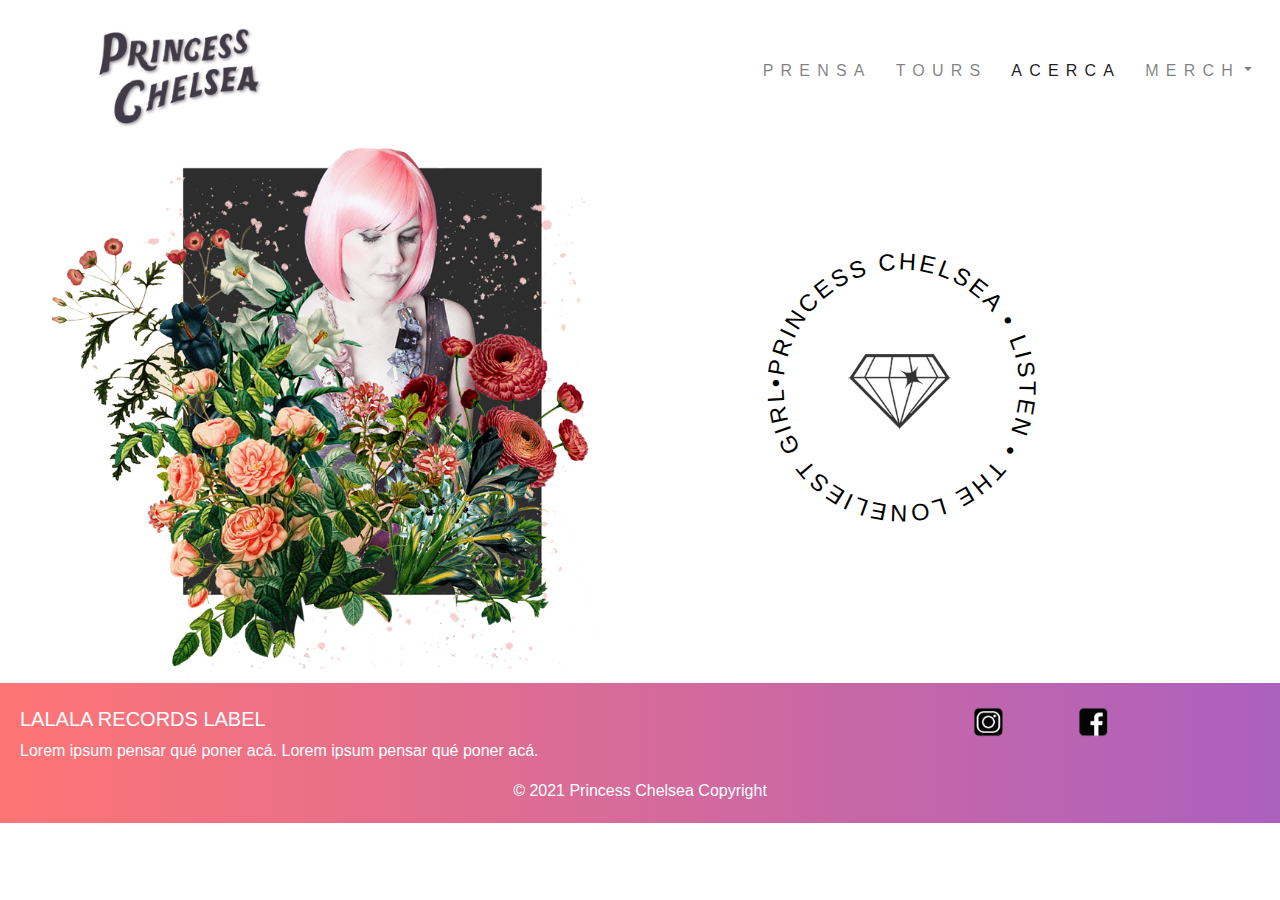
==== index.html @ 525a1193 "estamos commiteando el desafio 13 entero" ====
<!DOCTYPE html>

<html lang="es">
<head>
	<meta charset="utf-8" />
	<meta name="viewport" content="width-device-width, initial-scale=1.0">
	<meta name="description" content="Sigue de cerca a Princess Chelsea y su banda - Presentando su nuevo disco ¨The Loneliest Girl¨- novedades, tours, merchandising VER MÁS">
	<meta name="keywords" content="música, musika, musica, princess, Chelsea, Princess Chelsea, cantante, banda, alternativo, loneliest girl">

	<link rel="stylesheet" href="https://stackpath.bootstrapcdn.com/bootstrap/4.3.1/css/bootstrap.min.css" integrity="sha384-ggOyR0iXCbMQv3Xipma34MD+dH/1fQ784/j6cY/iJTQUOhcWr7x9JvoRxT2MZw1T" crossorigin="anonymous">
	<link rel="stylesheet" type="text/css"  href="styles.css">
	
	<script src="js/javascript.js"></script>
	
	<title> Princess Chelsea Sitio no Oficial</title>
	
</head>
<body>

	
	<div class="container-fluid">
		
		
		<div class="row no-gutters">
			<div class="col-12">

				<nav class="navbar navbar-expand-lg navbar-light">
					<a class="navbar-brand" href="../index.html"><img class="logo" src="img/princesslogo.png"alt="logo" width="350"></a>
					<button class="navbar-toggler" type="button" data-toggle="collapse" data-target="#navbarNav" aria-controls="navbarNav" aria-expanded="false" aria-label="Toggle navigation">
						<span class="navbar-toggler-icon"></span>
					</button>
					<div class="collapse navbar-collapse d-lg-flex justify-content-end" id="navbarNav">
						<ul class="navbar-nav d-flex justify-content-end navigation">
							<li class="nav-item">
								<a class="btn-menu nav-link" href="views/prensa.html">Prensa</a>
							</li>
							<li class="nav-item">
								<a class="btn-menu nav-link" href="views/tours.html">Tours</a>
							</li>
							<li class="nav-item  active">
								<a class="btn-menu nav-link" href="views/acerca.html">Acerca<span class="sr-only">(current)</span></a>
							</li>
							<li class="nav-item dropdown">
								<a class="btn-menu nav-link dropdown-toggle" href="views/merch.html" id="navbarDropdownMenuLink" data-toggle="dropdown" aria-haspopup="true" aria-expanded="false">Merch</a>
								<div class="dropdown-menu" aria-labelledby="navbarDropdownMenuLink">
									<a class="dropdown-item" href="views/merch.html">Música/Vinilos</a>
									<a class="dropdown-item" href="views/merch.html">Vestimenta</a>
									<a class="dropdown-item" href="views/merch.html">Accesorios</a>
									<a class="dropdown-item" href="views/merch.html">Descuentos</a>
								</div>
							</li>
							
						</ul>
					</div>
				</nav>

			</div>
		</div>

		


		<div class="container-fluid jumbotron mb-0 jumbotron-fluid">

			<div class="d-flex row justify-content-center">
				<div class="col-lg-6 col-sm-12"><img class="landingImage huerotate" src="img/fondoprncess2.png"alt="landing image"> 
				</div>

				<div class="col-lg-6 col-sm-12 offset-sm-3 offset-lg-0 brand d-flex justify-content-center">
					<a href="https://www.youtube.com/watch?v=sxnS8Oy-sWA&ab_channel=DanyilNychka" target="_blank"><img src="img/animat-diamond.gif" class="image-circle" alt="The Loneliest Girl" /></a>
					<div class="brand-label">
						<svg xmlns="http://www.w3.org/2000/svg" xmlns:xlink="http://www.w3.org/1999/xlink" viewBox="0 0 300 300" aria-hidden="true">
							<defs>
								<path id="a" d="M90 150a60 60 0 01120 0 60 60 0 01-120 0" />
							</defs>
							<use xlink:href="#a" fill="none" /><text>
								<textPath xlink:href="#a"> &bull;Princess Chelsea &bull; Listen &bull; THE LONELIEST GIRL &bull;</textPath>
							</text>
						</svg>
					</div>

				</div>			 
			</div>
			<video src="assets/poppies.mp4" loop muted autoplay>
		</video>
		
		</div>


		<!--<footer class=""> <p>Copyright &copy; 2005-2021 Princess Chelsea, todos los derechos reservados.</p></footer>-->
		<!-- Footer -->
<footer class="page-footer font-small rose pt-4">
  <div class="container-fluid text-center text-md-left">
    <div class="row">
      <div class="col-md-9 mt-md-0 mt-3">
        <h5 class="text-uppercase">Lalala Records Label</h5>
        <p>Lorem ipsum pensar qué poner acá. Lorem ipsum pensar qué poner acá.</p>

      </div>

      <hr class="clearfix w-100 d-md-none pb-3">
      <div class="col-md-1 mb-md-0 mb-3">

     <a href="https://www.instagram.com/">
        	<img alt="fb" src="assets/instagram.png"
         width="30" height="30">
     </a>

      </div>
   
      <div class="col-md-1 mb-md-0 mb-3">

        <!-- Links -->
        <a href="https://www.facebook.com/">
        	<img alt="fb" src="assets/facebook.png"
         width="30" height="30">
       </a>

      </div>
   </div>
  </div>

  <!-- Copyright -->
  <div class="footer-copyright text-center">© 2021 Princess Chelsea Copyright
  </div>

</footer>

	</div>
	


	<script src="https://code.jquery.com/jquery-3.3.1.slim.min.js" integrity="sha384-q8i/X+965DzO0rT7abK41JStQIAqVgRVzpbzo5smXKp4YfRvH+8abtTE1Pi6jizo" crossorigin="anonymous"></script>
	<script src="https://cdnjs.cloudflare.com/ajax/libs/popper.js/1.14.7/umd/popper.min.js" integrity="sha384-UO2eT0CpHqdSJQ6hJty5KVphtPhzWj9WO1clHTMGa3JDZwrnQq4sF86dIHNDz0W1" crossorigin="anonymous"></script>
	<script src="https://stackpath.bootstrapcdn.com/bootstrap/4.3.1/js/bootstrap.min.js" integrity="sha384-JjSmVgyd0p3pXB1rRibZUAYoIIy6OrQ6VrjIEaFf/nJGzIxFDsf4x0xIM+B07jRM" crossorigin="anonymous"></script>

</body>
</html>
---- styles.css ----
*{margin:0;padding:0;box-sizing:border-box;}

@charset "UTF-8";


.flex-container  {
  display: flex;
  justify-content: space-between;
  align-items: center;
  /* background: #dedede;*/
}



.navigation  {
  display: flex;
}
/*
.navigation a {
  display: block;
  padding: 1em;
  color: #000000;
  }*/

/*.navigation a:hover {
    background: #00ace6;
    }*/

    /* *********** media queries *********** */
    @media all and (max-width: 990px) {
      .flex-container {
        flex-direction: column;
      }

      .logo {
        margin: 0;
      }

      .navigation  {
        width: 100%;
        justify-content: space-around;
      }
    }


    /* ****** ****** */
    @media all and (max-width: 600px) {

      .logo {
        margin: .25em 0;
        align-self: left; /* align the logo to the left side of 'flex-container' */
        width: 100%;
      }

      .navigation {
        flex-direction: column;
      }

      .navigation a { 
        text-align: center; 
        padding: 10px;
        border-top: 1px solid rgba(255,255,255,0.3); 
        border-bottom: 1px solid rgba(0,0,0,0.1); 
      }

      .navigation li:last-of-type a {
        border-bottom: none;
      }
    }




    #pink {
     /*background: linear-gradient(to right, #ff5858, #f857a6);*/
     background: #fffffff;
     padding-top: 1%;
     padding-bottom: : 4%;
     overflow: hidden;
   }

   /********ESTILOS HOME *******/

   /*.grid-container {*/
     /*background-color: rgba(255, 0, 0, 0.2);*/
	/* background-color: #dedede 10%;
	/*width: 100%;*/
	/*margin: 10px auto;*/
	/*display: grid;
	grid-template-rows: 135px 1fr 100px;
	grid-template-columns: repeat(4, 1fr);
	grid-gap: 0px;
	font-family: sans-serif;
	position:absolute;
	z-index: 10;
	overflow: hidden;
  }*/



  nav {
   /*background-color: #d62580;*/
   grid-row: 1;
   grid-column: 1/-1;

 }


 .sm-box {
   /*background-color: #dedede;*/
   min-height: 100px;
   position:relative;
   /*overflow: hidden;*/
 }
 .sm-box--1 {
   grid-row: 2;
   grid-column: 1/3;
   position: relative;
  /*top: -40%;
  left: 12%;*/
}
.sm-box--2 {
	grid-row: 2;
	grid-column: 3/5;
	position: relative;
	/*top: -40%;*/
}



.huerotate {}
/* preview the difference */


.landingImage {

	float:left; 
	margin:0;
	-webkit-transition: all 1s;
	width: 96%;
	position: relative;
	padding-left: 6%;
}

.landingImage:hover {-webkit-filter:none;
	filter:none;
	transform: scale(1.1);
	-webkit-filter: hue-rotate(250deg);

}

.landingImageHeroPress {
	-webkit-transition: all 1s;
	position: relative;
}

.landingImageHeroPress:hover {-webkit-filter:none;
	filter:none;
	transform: scale(1.01);
	-webkit-filter: hue-rotate(250deg);

}

.landingImageHeroTours {
  -webkit-transition: all 1s;
  position: relative;
  height: 350px;
}

@media (max-width: 600px) {
  .landingImageHeroTours {
    height: 250px;
    right:80%;
  }
}

@media (min-width: 600px) and (max-width: 768px){
  .landingImageHeroTours {
    height: 300px;
    right:60%;
  }
}


.landingImageHeroTours:hover {-webkit-filter:none;
  filter:none;
  transform: scale(1.01);
  -webkit-filter: hue-rotate(250deg);

}
.landingImageHeroAcerca {
  -webkit-transition: all 1s;
  position: relative;
}

.landingImageHeroAcerca:hover {-webkit-filter:none;
  filter:none;
  transform: scale(1.01);
  -webkit-filter: hue-rotate(250deg);

}
.landingImageHeroMerch {
  -webkit-transition: all 1s;
  position: relative;
}

.landingImageHeroMerch:hover {-webkit-filter:none;
  filter:none;
  transform: scale(1.01);
  -webkit-filter: hue-rotate(250deg);

}


footer {
	/*grid-row: 3;*/
	/*grid-column: 1/-1;*/
	background: linear-gradient(to right, #ff7575, #ac60bf);
	/*height: 100px;*/
	font-family: 'Open Sans', sans-serif;
	color: #FFFFFF;
	padding: 20px;
}


.jumbotron {
  position: relative;
  overflow: hidden;
  background-color:transparent;
}
.jumbotron video {
  position: absolute;
  z-index: -1;
  top: 0;
  width:100%;
  height:100%;
  /*  object-fit is not supported on IE  */
  object-fit: cover;
  opacity:0.2;
}

video {
	min-width: 100%;
	min-height: 100vh;
	/*z-index: 1;*/
	-webkit-filter: grayscale(100%); /* Safari 6.0 - 9.0 */
	filter: grayscale(100%);
	opacity: 15%;
	position:fixed;
	/*background: linear-gradient(to right, #ff5858, #f857a6);*/
	width: 110%;
}

.brand {
	display: flex;
	position: relative;
	align-items: center;
	justify-content: left;
	width: 145%;
	max-width: 150%;
	-webkit-transition: all 1s;
}
.brand img {
	display: block;
	border-radius: 50%;
	width: 85%;
	opacity: 80%;
	left: 21%;
	position: relative;
	/* bottom: 3%; */
	/* top: -3%; */
	padding-bottom: 13%;
}
.brand .brand-label {
	transition: all 0.2s ease-in-out;
}
.brand .brand-label svg {
	position: relative;
	left: -180%;
 /* top: -90%;
 height: 200%;*/
 width: 245%;
 margin-top: -20%;
 pointer-events: none;
 animation-name: rotate;
 animation-duration: 15s;
 animation-iteration-count: infinite;
 animation-timing-function: linear;
 animation-play-state: running;
}
.brand .brand-label svg text {
	font-family: "Inter", sans-serif;
	font-size: 12px;
	letter-spacing: 1.375px;
	font-variation-settings: "wght" 650;
	fill: #000000;
	text-transform: uppercase;
}
.brand:hover .brand-label svg {
	/*animation-play-state: running;*/
}

.brand:hover {
  transform: scale(1.1);
}

@keyframes rotate {
	from {
		transform: rotate(360deg);
	}
	to {
		transform: rotate(0);
	}
}


/*******fin ESTILOS HOME *******/






/***********ESTILOS PRENSA *************/


.container-prensa {
  background-color: #dedede;
  width: 1000px;
  /*margin: 10px auto;*/
  display: grid;
  grid-template-rows: repeat(2, 150px);
  grid-template-columns: repeat(3, 1fr);
  grid-gap: 30px;
}


.grid-container-prensa {

  background-color: #dedede;
  /* width: 100%; */
  /* margin: 10px auto; */
  display: grid;
  grid-template-rows: 135px 1fr 1fr 100px;
  grid-template-columns: repeat(4, 1fr);
  grid-gap: 0px;
  font-family: sans-serif;
  position: absolute;
  z-index: 10;
  overflow: hidden;
}



.bg-press {
  position: relative;
  overflow: hidden;  
  background-color: #dedede;
}

/*tabla novedades*/
.tg  {
  border-collapse: collapse;
  border-spacing: 0;
  /*top: 38%;*/
  left: 10%;
  /*position: absolute;
  z-index: 210;*/
}
.tg td{
  border-color:black;
  border-style:solid;
  border-width:0px;
  font-family:Arial, sans-serif;
  font-size:14px;
  overflow:hidden;
  padding:10px 5px;
  word-break:normal;
}

.tg th{
  border-color:black;
  border-style:solid;
  border-width:0px;
  font-family:Arial, sans-serif;
  font-size:14px;
  font-weight:normal;
  overflow:hidden;
  padding:10px 5px;
  word-break:normal;
}

.tg .tg-1692{
  border-color:inherit;
  font-size:32px;
  text-align:left;
  vertical-align:top
}

.tg .tg-0pky{
  border-color:inherit;
  text-align:left;
  vertical-align:
}

.tg .tg-dvpl{
  -color:inherit;
  text-align:right;
  vertical-align:top
}
.tg .tg-yk83{
  border-color:inherit;
  font-family:Tahoma, Geneva, sans-serif !important;
  font-size:36px;
  text-align:left;
  vertical-align:top
}

.readMore {
 -webkit-border-radius: 0;
 -moz-border-radius: 0;
 border-radius: 0;
 color: #2D2D2D;
 font-family: Tahoma, Geneva, sans-serif !important;
 font-size: 12px;
 font-weight: 600;
 padding: 6px;
 background-color: #FF5A98;
 text-decoration: none;
 display: inline-block;
 cursor: pointer;
 text-align: center;
}

a:hover .readMore {
  color: #fff;
}

a .readMore {
  color: #fff!important;
  text-decoration: none;
  background-color: transparent;
}

.container-fluid{
  overflow: hidden;
}



.contacto {
  text-decoration: none;
  font-size: 20px;
  margin-bottom: 30px;
  padding-top: 20px;
  font-family: 'Open Sans', sans-serif;
  color: #000000;
  font-weight: 100;   
}

.span-contacto{
  background-color:#ff8b94; line-height: 1.4;
}

fieldset {
  border: 0;
  padding-right: 36px;
  padding-bottom: 30px;
}

form {
  /*position: absolute;
  top: 37%;
  right: 30%;
  left: 56%;
    
  /*max-height: 900px;*/
  /*z-index: 220;*/
  background-color: #ffffff;
  text-align: left;
  font-size:16px;
  font-family: 'Open Sans', sans-serif;
  color: #00000;
  width: 80%;
  padding-left: 4%;
  bottom: 10%;

}

input{
  border: 0;    
}


.footer-prensa {
	grid-row: 4;
	grid-column: 1/-1;
	background: linear-gradient(to right, #ff7575, #ac60bf);
	height: 100px;
	font-family: 'Open Sans', sans-serif;
	color: #FFFFFF;
	padding: 20px;
}


/**** fin PRENSA ****/

/*seccion tour*/
.btn-tour{
  display: inline-block;
  font-weight: 400;
  text-align: center;
  white-space: nowrap;
  vertical-align: middle;
  -webkit-user-select: none;
  -moz-user-select: none;
  -ms-user-select: none;
  user-select: none;
  border: 1px solid #d8d9de;
  padding: 0.585rem 1.8rem;
  font-size: 0.91rem;
  line-height: 1.5;
  border-radius: 0.22rem;
  cursor: pointer;
}
.btn-tour:focus {
  outline: none;
}
.btn-tour:hover {
  background-color: white;
  border: 0px;
}

.primary {
  color: #fff;
  background-color: #7057d2;
  border-color: #7057d2;
}
.primary:hover {
  color: #000000;
  font-weight: bold;  
}

.schedule {
  display: flex;
  flex-direction: column;
  width: 100%;
  height: 280px;
  /*background: white;*/
  /* margin: 20px auto; */
  /* border-radius: 5px; */
  /* -webkit-box-shadow: 0px 0px 71px -7px rgba(0, 0, 0, 0.68), inset 0px 16px 89px -32px #e0e4ec; */
  /* -moz-box-shadow: 0px 0px 71px -7px rgba(0, 0, 0, 0.68), inset 0px 16px 89px -32px #e0e4ec;*/
  /* box-shadow: 0px 0px 71px -7px rgba(0, 0, 0, 0.68), inset 0px 16px 89px -32px #e0e4ec;*/
}

.title-tour {
  font-weight:bold; 
  font-family:'Gobold Extra2';
  font-size: 32px;

}

.item-tour:hover {
  background-color: #ffaaaa;
}

.fecha-ano {
  font-weight:bold;
  font-family:'Gobold Hollow';
  font-size: 32px;


}

.item-tour {
  flex: 1 1 40px;
  height: 10px;
  padding: 2px 18px;
  display: flex;
  align-items: center;
}

.item-tour:last-child {
  justify-content: space-between;
}

.item-tour:not(:last-child) {
  justify-content: space-between;
  /*border-bottom: 1px solid #7d7d7d;*/
}

.customer-photo {
  width: 52px;
  height: 52px;
  border-radius: 50%;
  overflow: hidden;
}
.customer-photo img {
  width: auto;
  height: 100%;
}

.time {
  font-weight: 600;
}

.date {
  font-size: 0.8rem;
  color: #8c91a3;
}

.name {
  font-weight: 600;
}

.status {
  text-transform: uppercase;
  font-size: 0.7rem;
  color: #8c91a3;
}

.action-icons {
  display: flex;
  width: 65px;
  font-size: 1.2rem;
  justify-content: space-between;
}
.action-icons .fa-comment {
  color: #7057d2;
  cursor: pointer;
}
.action-icons .fa-phone {
  color: #29b4b5;
  cursor: pointer;
}

.meeting-subject .subject {
  color: #a3a7b5;
}
.meeting-subject .hours-number {
  padding: 1px 6px;
  border-radius: 4px;
  border: 1px solid #d8d9de;
  font-weight: 600;
  margin-left: 7px;
}

.project-budget {
  font-weight: 600;
  color: #29b4b5;
}




.container-tours {
  background-color: #dedede;
  width: 1000px;
  /*margin: 10px auto;*/
  display: grid;
  grid-template-rows: repeat(2, 150px);
  grid-template-columns: repeat(3, 1fr);
  grid-gap: 30px;
}


.grid-container-tours {

  background-color: #dedede;
  /* width: 100%; */
  /* margin: 10px auto; */
  display: grid;
  grid-template-rows: 135px 1fr 1fr 100px;
  grid-template-columns: repeat(4, 1fr);
  grid-gap: 0px;
  font-family: sans-serif;
  position: absolute;
  z-index: 10;
  overflow: hidden;
}

.grid-container-merch {

  background-color: #dedede;
  /* width: 100%; */
  /* margin: 10px auto; */
  display: grid;
  grid-template-rows: 135px 1fr 1fr 100px;
  grid-template-columns: repeat(4, 1fr);
  grid-gap: 0px;
  font-family: sans-serif;
  position: absolute;
  z-index: 10;
  overflow: hidden;
}


.prensa {
  /*background-color: #dedede;*/
  grid-row: 2/3;
  grid-column: 1/-1;
  overflow: hidden;
  position: relative;
  height: 45%;
}

.tours {
  /*background-color: #dedede;*/
  grid-row: 2/3;
  grid-column: 1/-1;
  overflow: hidden;
  position: relative;
  height: 60%;
}

.merch{
  /*background-color: #dedede;*/
  grid-row: 2/3;
  grid-column: 1/-1;
  overflow: hidden;
  position: relative;
  height: 50%;
}




.sm-box--5 {
  grid-row: 3;
  grid-column: 1/3;
  position: relative;
  top: -26%;
  left: 25%;
  opacity: 90%;
  /*overflow: scroll;*/
}
.sm-box--6 {
  grid-row: 3;
  grid-column: 3/5;
  position: relative;
  top: -26%;
  left: 4%;
  opacity: 90%;
}






/*fin seccion tour*/


/*seccion merch*/

.sm-box--7 {
  grid-row: 3;
  grid-column: 1/2;
  position: relative;
  top: -26.5%;
  /*left: -33%;*/
  opacity: 90%;
  /*overflow: scroll;*/
}
.sm-box--8 {
  grid-row: 3;
  grid-column: 1/5;
  position: relative;
  top: -30%;
  left: 17%;*/
  opacity: 90%;
}

.sm-box--9 {
  grid-row: 2;
  grid-column: 1/5;
  position: relative;
  top: 60%;
  left: 0%;
  opacity: 95%;
}

.categorias {
  /*position: absolute;*/
  display: block;
  top: 39%;
  bottom: 0;
  /* left: -84%;*/
  /*right: 0;*/
  margin: auto;
  /*z-index: 201;*/
  min-height: 50%;
  /* width:54%;*/
  /*background-color: #ffffff;*/
  padding-right: 15%;
  padding-left: 5%;
  /*padding-top: 6%;*/
  display: flex;
  flex-wrap: wrap;
  flex-direction: column;
  font-family: Arial, Helvetica, sans-serif;
  font-size: 18px;

}

.categorias h5{font-family: Arial, Helvetica, sans-serif;
  font-size: 16px;}

  .categ {
    /*display: flex;
    flex-direction: column;
    justify-content: space-around;
    height: 300px;*/
  }

  .productos {

    /*position: absolute;*/
    /* display: block;*/
    /*top: 40%;*/
 /* bottom: 0;
  left: 25%;
  right: 0;
  margin: auto;*/
  /*z-index: 200;*/
 /* min-height: 50%;
 width:80%;*/
 /*background-color: #dedede;*/
 /* padding-right: 15%;
  padding-left: 5%;
  padding-top: 2%;
  display: flex;
  flex-wrap: wrap;
  flex-direction: row;
  justify-content: space-between;*/
  font-family: Arial, Helvetica, sans-serif;
  
}

.item {
  /*display: flex;
  flex-direction: column;*/
  padding: 1%;
  /*width: 250px;*/
  margin-bottom: 3%;
  
  background-color: #FFF;
  box-shadow: 0px 0px 1px 0px rgba(0,0,0,0.25);
}

.imagenMerch img {
  width: 100%;
}

.infoItem {
  padding-top: 20px;
  text-align: center;
}
.infoItem a:hover {
  color: #ffffff;
  text-decoration: none;
}

.botonCompra {
 border-radius: 0;
 color: #000000;
 font-size: 16px;
 font-weight: bold;
 padding: 8px;
 background-color: #FF407F;
 text-decoration: none;
 display: inline-block;
 cursor: pointer;
 text-align: center;
 margin-top: 10px; 
}

.tgdvpl a:hover{
  color: #ffffff;
  text-decoration: none;
  background-color: transparent;
}

.readMore a{
  color: #ffffff;
  text-decoration: none;
  background-color: transparent;
}



.tabla {
  position: absolute;
  top: 22%;
  bottom: 0;
  left: 0;
  right: 0;
  margin: auto;
  z-index: 5;
  min-height: 30%;
  background-color: #000000;
}

.tablaMerch {
  /*position: absolute;*/
  /* z-index: 220;*/
  /*top: 36%;*/
  font-family: Arial,Helvetica,sans-serif;
  padding-left: 5%;
  text-decoration: none;
}


.estuary .card-category {
  background-color: darkslateblue;
  color: darkslateblue;
}



.modal {
  position: absolute;
  top: 50%;
  left: 50%;
  transform: translate3d(-50%, -50%, 0);
}

.card {
  width: 12em;
  max-width: 90%;
  padding: 0.4em 0;
  /*border-left: 1px solid #EEEEEE;
  border-right: 1px solid #EEEEEE;*/
  position: relative;
  display: -ms-flexbox;
  display: flex;
  -ms-flex-direction: column;
  flex-direction: column;
  min-width: 0;
  word-wrap: break-word;
  background-color: transparent;
  background-clip: border-box;
  border: 0px solid rgba(0,0,0,.125);
  border-radius: 0;
}

.card-category {
  background-image: linear-gradient(transparent 0, transparent 0.5em, #FFFFFF 0.5em, #FFFFFF 100%);
  background-repeat: no-repeat;
  width: 100%;
  height: 2.875em;
  display: block;
  border-bottom: 0 !important;
  position: relative;
  text-decoration: none;
  transition: background 0.15s, color 0.15s;
  transform: translate3d(0, 0, 0);
}
.card-category:hover, .card-category:focus, .card-category:active {
  background-position: top 3em left;
  color: #FFFFFF !important;
}
.card-category span {
  display: block;
  margin-top: -0.35em;
  padding-bottom: 0.35em;
  /*border-bottom: 1px solid #999999;*/
  position: absolute;
  top: 50%;
  left: 1em;
  right: 1em;
  overflow: hidden;
  font-family: "Open Sans" Helvetica;
  text-transform: uppercase;
  transition: border-bottom-color 0 linear 0.15s, margin 0.15s ease;
}
.card-category span:after {
  content: "";
  opacity: 0;
  color: #FFFFFF;
  display: block;
  margin-top: -0.75em;
  position: absolute;
  top: 50%;
  right: 100%;
  font-family: "FontAwesome";
  font-weight: bold;
  transition: opacity 0.1s ease, right 0 linear 0.15s;
}
.card-category:hover span, .card-category:focus span, .card-category:active span {
  border-bottom-color: transparent;
  margin-top: -0.714em;
  text-shadow: 0 1px 1px rgba(0, 0, 0, 0.2);
  transition: margin 0.15s ease;
}
.card-category:hover span:after, .card-category:focus span:after, .card-category:active span:after {
  opacity: 1;
  right: 0;
  text-shadow: 0 1px 1px rgba(0, 0, 0, 0.2);
  transition: opacity 0.1s ease 0.05s, right 0.15s;
}

/*.rowTitle{
  background-color: #141313;
  }*/

  .rowTitleMerch {
 /* display: flex;
  flex-direction: row;
  justify-content: center;
  flex-wrap: wrap;*/
  list-style-type: none;

}

.estuary .card-category {
  background-color: darkslateblue;
  color: darkslateblue;
}

.rowTitleMerch li{
  height:35px;
}

.rowTitleMerch a{
  text-decoration: none;
  color: #000000;
}

.tabla th{
  text-decoration:none;
  color:inherit;
  font-size:16px;
  font-family: 'Open Sans', sans-serif;
  color: #FF595a;
  font-weight: 800;
}

.tabla td{
  text-decoration:none;
  color:inherit;
  font-size:14px;
  font-family: 'Open Sans', sans-serif;
  color: #FFFFFF;
  padding-left: 15px;
}

.tabla li{
  text-decoration:none;
  color:inherit;
  font-size:14px;
  font-family: 'Open Sans', sans-serif;
  color: #FFFFFF;
}

.footer-merch {
  grid-row: 4;
  grid-column: 1/-1;
  background: linear-gradient(to right, #ff7575, #ac60bf);
  height: 100px;
  font-family: 'Open Sans', sans-serif;
  color: #FFFFFF;
  padding: 20px;
}
/*fin seccion merch*/


/*seccion acerca*/
#carouselContent {
  background-color: var(--secondary);
}

.carousel-indicators li {
  width: auto;
  height: auto;
  text-indent: unset;
}

.grid-container-acerca {

  background-color: #dedede;
  /* width: 100%; */
  /* margin: 10px auto; */
  display: grid;
  grid-template-rows: 135px 1fr 1fr 100px;
  grid-template-columns: repeat(1, 1fr);
  grid-gap: 0px;
  font-family: sans-serif;
  /*position: absolute;
  z-index: 10;*/
  overflow: hidden;
}

.footer-acerca {
  grid-row: 4;
  grid-column: 1/-1;
  background: linear-gradient(to right, #ff7575, #ac60bf);
  height: 100px;
  font-family: 'Open Sans', sans-serif;
  color: #FFFFFF;
  padding: 20px;
}

.sm-box--10 {
  grid-row: 2;
  grid-column: 1/-1;
  position: relative;
  top: 32%;
  left: 0%;
  opacity: 95%;
}





/*timeline posta*/

.acerca-timeline {
  background-color: #dedede;
  grid-row: 2/3;
  grid-column: 1/-1;
  overflow: hidden;
  position: relative;
  height: 45%;
}

.carousel-inner img {
  width: 100%;
  height: 100%;
}


.flex-parent {
  display: flex;
  flex-direction: column;
  justify-content: center;
  align-items: center;
  width: 100%;
  height: 100%;
  min-height: 500px;
  margin-top: 25%;
}

.input-flex-container {
  display: flex;
  justify-content: space-around;
  align-items: center;
  flex-wrap: wrap;
  width: 80vw;
  max-width: 1000px;
  position: relative;
  z-index: 0;
  margin-left: calc((80vw - 25px) / 20);
}

.input-flex-container input {
  width: 25px;
  height: 25px;
  background-color: #2C3E50;
  position: relative;
  border-radius: 50%;
  display: block;
  -moz-appearance: none;
  -webkit-appearance: none;
  appearance: none;
  cursor: pointer;
}
.input-flex-container input:focus {
  outline: none;
}
.input-flex-container input::before, .input-flex-container input::after {
  content: "";
  display: block;
  position: absolute;
  z-index: -1;
  top: 50%;
  transform: translateY(-50%);
  background-color: #2C3E50;
  width: 4vw;
  height: 5px;
  max-width: 50px;
}
.input-flex-container input::before {
  left: calc(-4vw + 12.5px);
}
.input-flex-container input::after {
  right: calc(-4vw + 12.5px);
}
.input-flex-container input:checked {
  background-color: #2C3E50;
}
.input-flex-container input:checked::before {
  background-color: #2C3E50;
}
.input-flex-container input:checked::after {
  background-color: #AEB6BF;
}
.input-flex-container input:checked ~ input, input:checked ~ input::before, input:checked ~ input::after {
  background-color: #AEB6BF;
}
.input-flex-container input:checked + .dot-info span {
  font-size: 13px;
  font-weight: bold;
}

.dot-info {
  width: 25px;
  height: 25px;
  display: block;
  visibility: hidden;
  position: relative;
  z-index: -1;
  left: calc((((80vw - 25px) / 20) * -1) - 1px);
}
.dot-info span {
  visibility: visible;
  position: absolute;
  font-size: 12px;
}
.dot-info span.year {
  bottom: -30px;
  left: 50%;
  transform: translateX(-50%);
}
.dot-info span.label {
  top: -65px;
  left: 0;
  transform: rotateZ(-45deg);
  width: 70px;
  text-indent: -10px;
}

#timeline-descriptions-wrapper {
  width: 100%;
  margin-top: -700px;
  font-size: 22px;
  font-weight: 400;
  margin-left: calc((-80vw - 25px) / 20);
}
#timeline-descriptions-wrapper div {
  margin-top: 0;
  display: none;
}

.input-flex-container input[data-description="1910"]:checked ~ #timeline-descriptions-wrapper div[data-description="1910"] {
  display: block;
}

.input-flex-container input[data-description="1920"]:checked ~ #timeline-descriptions-wrapper div[data-description="1920"] {
  display: block;
}

.input-flex-container input[data-description="1930"]:checked ~ #timeline-descriptions-wrapper div[data-description="1930"] {
  display: block;
}

.input-flex-container input[data-description="1940"]:checked ~ #timeline-descriptions-wrapper div[data-description="1940"] {
  display: block;
}

.input-flex-container input[data-description="1950"]:checked ~ #timeline-descriptions-wrapper div[data-description="1950"] {
  display: block;
}

.input-flex-container input[data-description="1960"]:checked ~ #timeline-descriptions-wrapper div[data-description="1960"] {
  display: block;
}

.input-flex-container input[data-description="1970"]:checked ~ #timeline-descriptions-wrapper div[data-description="1970"] {
  display: block;
}

.input-flex-container input[data-description="1980"]:checked ~ #timeline-descriptions-wrapper div[data-description="1980"] {
  display: block;
}

.input-flex-container input[data-description="1990"]:checked ~ #timeline-descriptions-wrapper div[data-description="1990"] {
  display: block;
}

.input-flex-container input[data-description="2000"]:checked ~ #timeline-descriptions-wrapper div[data-description="2000"] {
  display: block;
}



@media (min-width: 1250px) {
  .input-flex-container {
    margin-left: 62.5px;
  }

  input::before {
    left: -37.5px;
  }
  input::after {
    right: -37.5px;
  }

  .dot-info {
    left: calc((((1000px - 25px) / 20) * -1) - 1px);
  }

  #timeline-descriptions-wrapper {
    margin-left: -37.5px;
  }
}
@media (max-width: 630px) {
  .flex-parent {
    justify-content: initial;
  }

  .input-flex-container {
    flex-wrap: wrap;
    justify-content: center;
    width: 400px;
    height: auto;
    margin-top: 15vh;
    margin-left: 0;
    padding-bottom: 30px;
  }

  .input-flex-container input, .dot-info {
    width: 60px;
    height: 60px;
    margin: 0 10px 50px;
  }

  .input-flex-container input {
    background-color: transparent !important;
    z-index: 1;
  }
  .input-flex-container input::before, input::after {
    content: none;
  }
  .input-flex-container input:checked + .dot-info {
    background-color: #2C3E50;
  }
  .input-flex-container input:checked + .dot-info span.year {
    font-size: 14px;
  }
  .input-flex-container input:checked + .dot-info span.label {
    font-size: 12px;
  }

  .dot-info {
    visibility: visible;
    border-radius: 50%;
    z-index: 0;
    left: 0;
    margin-left: -70px;
    background-color: #AEB6BF;
  }
  .dot-info span.year {
    top: 0;
    left: 0;
    transform: none;
    width: 100%;
    height: 100%;
    display: flex;
    justify-content: center;
    align-items: center;
    color: #ECF0F1;
  }
  .dot-info span.label {
    top: calc(100% + 5px);
    left: 50%;
    transform: translateX(-50%);
    text-indent: 0;
    text-align: center;
  }

  #timeline-descriptions-wrapper {
    margin-top: 30px;
    margin-left: 0;
    text-align: center;
  }
}
@media (max-width: 480px) {
  .input-flex-container {
    width: 340px;
  }
}
@media (max-width: 400px) {
  .input-flex-container {
    width: 300px;
  }
}

/* fin probando timeline*/


.tm  {
  border-collapse:collapse;
  border-spacing:0;
}
.tm td{
  border-color:black;
  border-style:solid;
  border-width:0px;
  font-family:Arial, sans-serif;
  font-size:14px;
  overflow:hidden;
  padding:10px 5px;
  word-break:normal;
}
.tm th{
  border-color:black;
  border-style:solid;
  border-width:0px;
  font-family:Arial, sans-serif;
  font-size:14px;
  font-weight:normal;
  overflow:hidden;
  padding:10px 5px;
  word-break:normal;
}
.tm .tm-cly1{
  text-align:left;
  vertical-align:middle
}
.tm .tm-lboi{
  border-color:inherit;
  text-align:left;
  vertical-align:middle
}
.tm .tm-bq5v{
  border-color:inherit;
  font-size:28px;
  text-align:left;
  vertical-align:top
}
.tm .tm-eqm3{
  border-color:inherit;
  font-size:20px;
  text-align:left;
  vertical-align:top
}
.tm .tm-0lax{
  text-align:left;
  vertical-align:top
}
.tm .tm-73a0{
  border-color:inherit;
  font-size:12px;
  text-align:left;
  vertical-align:top;
  background-color: #ffffff;
}


/*======= Boton menu =======*/

ul li a.btn-menu{
  /*padding: 15px 100px;*/
  margin:10px 4px;
  color: #000;
  font-family: sans-serif;
  text-transform: uppercase;
  text-align: center;
  position: relative;
  text-decoration: none;
  display:inline-block;
  
}

ul li a.btn-menu::before{
  content: "";
  position: absolute;
  top: 0;
  left: 0;
  display: block;
  width: 100%;
  height: 100%;
  z-index: -1;
  background-color: #000;
  -webkit-transform: scaleX(.3);
  transform: scaleX(.3);
  opacity: 0;
  transition: all .3s ;
}
ul li a.btn-menu:hover::before {
  opacity: 1;
  background-color: #fc8888;
  -webkit-transform: scaleX(1);
  transform: scaleX(1);
  transition: -webkit-transform .6s cubic-bezier(.08, .35, .13, 1.02), opacity .4s;
  transition: transform .6s cubic-bezier(.08, .35, .13, 1.02), opacity .4s;
}


/*======= fin boton =======*/


.containerAcerca {
  overflow: hidden;  
}

.animation-container{
  transform: matrix(1, 0, 0, 1, 0, 0); 
  opacity: 1; 
  left: -1500px; 
  top: 80%; 
  /*width: 3771px;*/ 
  height: 41px; 
  z-index: 111; 
  animation-name: animation_88_1;
  animation-duration: 23.9s; 
  animation-delay: 0s; 
  animation-iteration-count: infinite; 
  animation-direction: alternate; 
  animation-fill-mode: none; 
  animation-play-state: running;
  position: absolute; 
  overflow: hidden;
}

.rmwidget{
  overflow: hidden;
  left: 0px;
  top: 0px;
  width: 3771px;
  height: 41px;
  z-index: 111;
}


.v2{
  -webkit-nbsp-mode:normal;
  -webkit-line-break:after-white-space; 
  white-space:pre-wrap; 
  column-count:auto;
  -webkit-column-count:auto !important;
  -moz-column-count:auto;column-gap:16px;
  -webkit-column-gap:16px !important;
  -moz-column-gap:16px;
  background:rgba(255,255,255, 0)
}


.container-fluid{
  padding: 0!important;
}

.animatedRow{
  font-weight: 400;
  font-style: normal;
  font-size: 32px;
  font-family:'Gobold Extra2';
  color: #ffffff;
}

.logo, .navigation {
  list-style: none;
  text-transform: uppercase;
}

.logo a, .navigation a {
  text-decoration: none;
  letter-spacing: .45rem;
}

.navigation  {
  display: flex;
}

.navigation a {
  display: block;
  padding: 1em;
  color: #000000;
}

.dropdown-menu { 
  left:-82%;
}


.dropdown-item.active, .dropdown-item:active {
  color: #fff;
  text-decoration: none;
  background-color: #fc8888;
}




button {
  position: relative;
  display: inline-block;
  cursor: pointer;
  outline: none;
  border: 0;
  vertical-align: middle;
  text-decoration: none;
  font-size: inherit;
  font-family: inherit;
}
button.learn-more {
  transition: all 0.5s cubic-bezier(0.65, -0.25, 0.25, 1.95);
  /* font-weight: 900; */
  color: #ffffff;
  top: 50px;
  position: relative;
  padding: 1.25rem 2rem;
  /* background: #f342c5;*/
  text-transform: uppercase;
  width: 100%;
  background:linear-gradient(45deg, #da3be5, #f342c5, #da3be5);
  animation: glowing 20s linear infinite;
  /*opacity: 0;*/
  transition: opacity .3s ease-in-out;
}
button.learn-more:hover, button.learn-more:focus, button.learn-more:active {
  letter-spacing: 0.125rem;
}
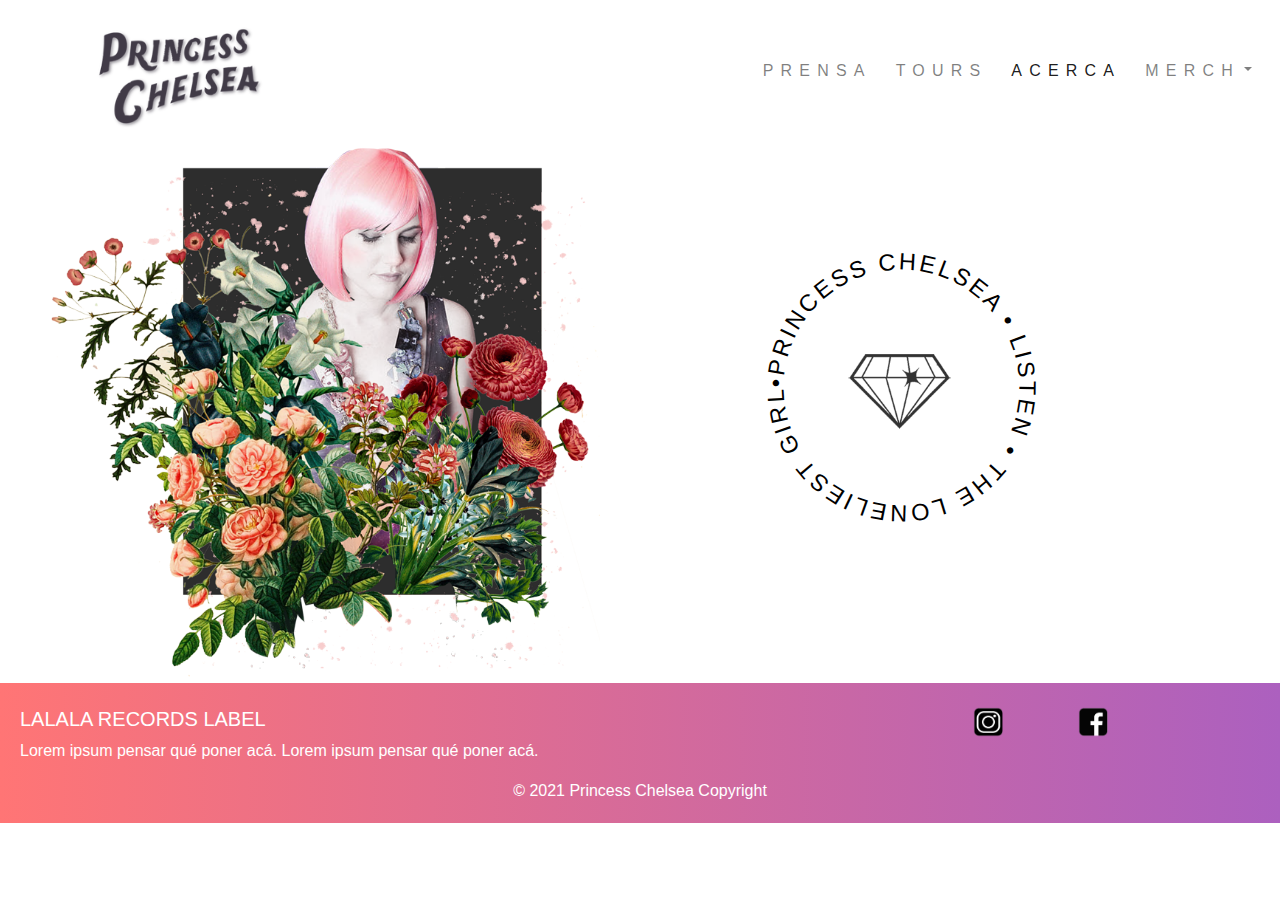
==== commit 87e7d1a1: "cambios en el titulito del index" ====
--- a/index.html
+++ b/index.html
@@ -12,7 +12,7 @@
 	
 	<script src="js/javascript.js"></script>
 	
-	<title> Princess Chelsea Sitio no Oficial</title>
+	<title> Cambiandole el titulito para probar commit</title>
 	
 </head>
 <body>
